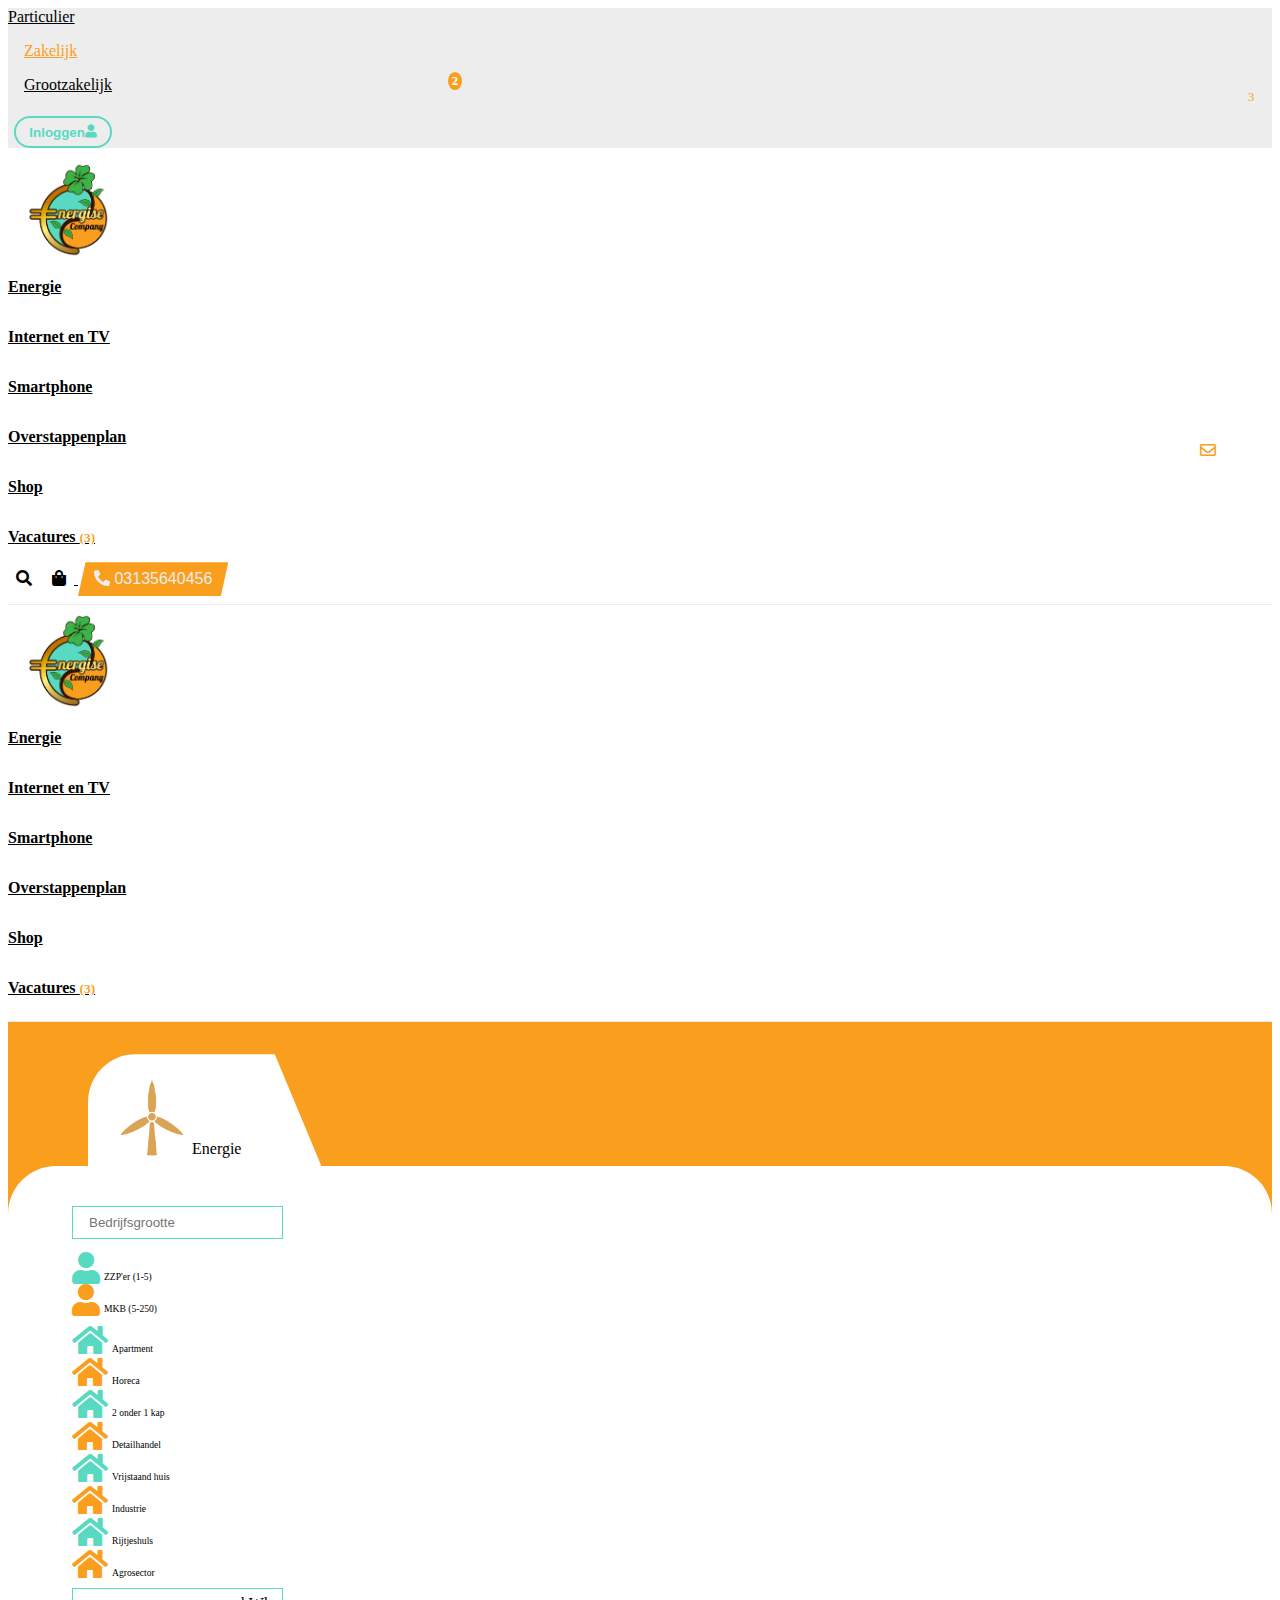
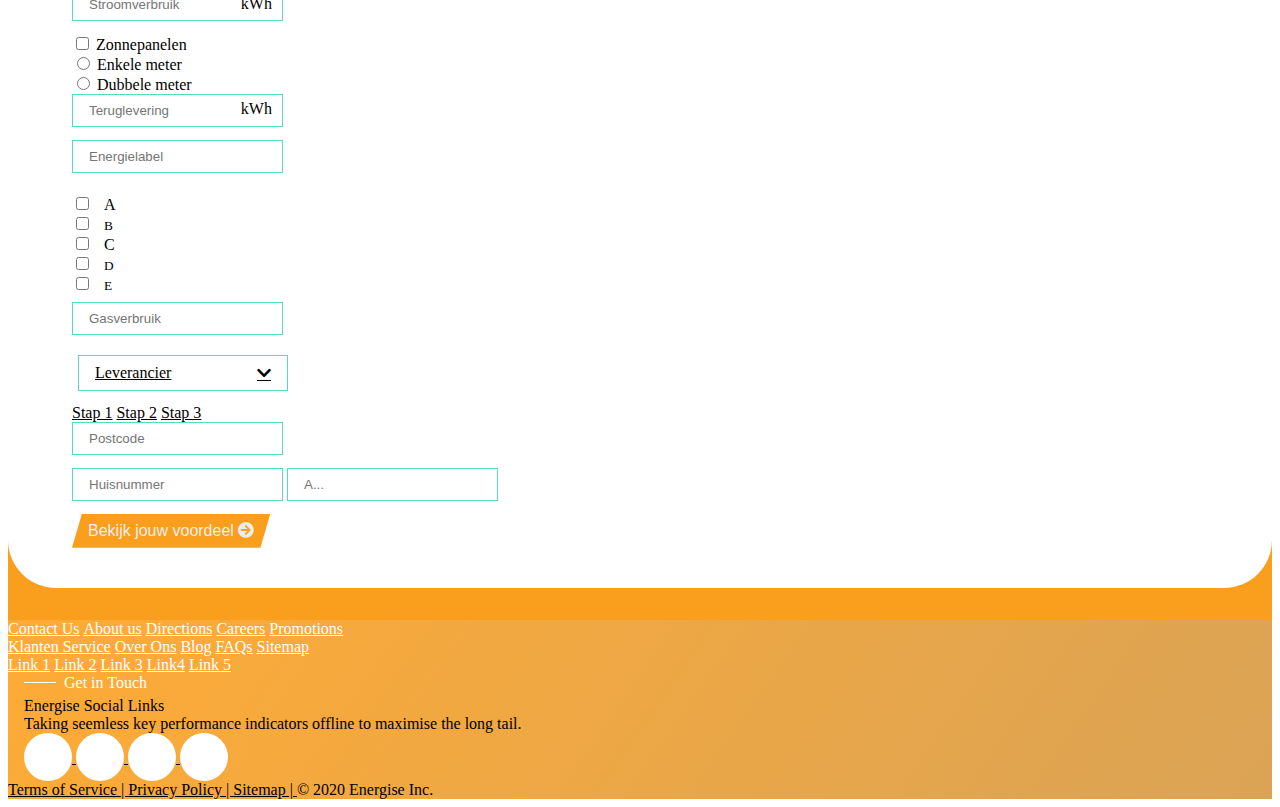
==== pages/energie.html @ c04dde64 "1st commit project 2nd phase" ====
<!doctype html>

<html lang="fr">
<head>
  <meta charset="utf-8">
  <meta name="viewport" content="width=device-width, initial-scale=1">
  
  
  <title>Project Energize</title>
  <meta name="description" content="HTML Template by M.Usman">
  <meta name="author" content="SitePoint">
  
  <link rel="stylesheet" href="https://stackpath.bootstrapcdn.com/bootstrap/4.5.0/css/bootstrap.min.css" integrity="sha384-9aIt2nRpC12Uk9gS9baDl411NQApFmC26EwAOH8WgZl5MYYxFfc+NcPb1dKGj7Sk" crossorigin="anonymous">
  <link href="https://use.fontawesome.com/releases/v5.0.7/css/all.css" rel="stylesheet">
  <link rel="stylesheet" href="../css/styles.css">  
  
</head>

<body>
  <header >
    <div class="container-fluid  above-header">
      <div class="container">
        <div class="row flex-column flex-lg-row justify-content-between">
          <div class="col mt-1">
            <div class="d-flex justify-content-start">
              <ul class="d-flex">
                <li>
                  <a href="#">Particulier</a>
                </li>
                <li >
                  <a href="#" class="color-primary">Zakelijk </a>
                </li>
                <li >
                  <a href="#">Grootzakelijk </a>
                </li>
              </ul>
            </div>
          </div>
          <div class="d-flex justify-content-center align-items-center justify-content-lg-end ">
            
            <button class="above-header--button">
              <div class="above-header--button_Inlogen">Inloggen</div>
              <i class="fa fa-user px-1" aria-hidden="true"></i>
            </button>
          </div>
        </div>
      </div>
    </div>
    
    <div class="container-fluid header d-none d-lg-block">
      <div class="container">
        <div class="row">
          <div class=" ">
            <a href="../index.html" class="logo" ><img src="../images/logo.jpg" alt="logo" ></a>
          </div>
          
          <div class="col">
            <div class="d-flex h-100">
              <ul class="d-flex justify-content-center align-items-center flex-grow-1 ">
                <li class="header-item">
                  <a href="energie.html">Energie </a>
                </li>
                <li class="header-item">
                  <a href="internet_tv.html">Internet en TV</a>
                </li>
                <li class="header-item">
                  <a href="smartphone.html">Smartphone</a>
                </li>
                <li class="header-item">
                  <a href="overstappenplan.html">Overstappenplan </a>
                </li>
                <li class="header-item">
                  <a href="shop.html">Shop</a>
                </li>
                <li class="header-item">
                  <a href="vacatures.html">Vacatures <small class="align-top color-primary font-weight-bold">(3)</small></a>
                </li>
              </ul>
            </div>
          </div>
          
          <div class="header--right justify-content-end align-items-center d-flex">
            <i class="fa fa-search header--right_item" aria-hidden="true"></i>
            <a href="#">
              <i class="fa fa-shopping-bag pr-4 position-relative header--right_item" aria-hidden="true"><span class="header--right_itemcount">2</span>
              </i>
            </a> 
            <button class="header--right_item ener-btn-primary">
              <i class="fa fa-phone fa-flip-horizontal" aria-hidden="true"></i>
              03135640456
            </button>
            
          </div>
          
        </div>
        
      </div>
      
    </div>
    
    <nav class="header d-lg-none">
      <div class="pos-f-t">
        
        <nav class="navbar navbar-light ">
          <a href="#" class="logo align-self-center" ><img src="../images/logo.jpg" alt="logo" ></a>
          <button class="navbar-toggler" type="button" data-toggle="collapse" data-target="#navbarToggleExternalContent" aria-controls="navbarToggleExternalContent" aria-expanded="true" aria-label="Toggle navigation">
            <span class="navbar-toggler-icon"></span>
          </button>
        </nav>
        
        <div class="collapse" id="navbarToggleExternalContent">
          <div class="p-4">
            <div class="col">
              <div class="d-flex  h-100">
                <ul class="d-flex justify-content-center align-items-center flex-column flex-grow-1 ">
                  <li class="header-item">
                    <a href="energie.html">Energie</a>
                  </li>
                  <li class=" header-item">
                    <a href="internet_tv.html">Internet en TV</a>
                  </li>
                  <li class="header-item">
                    <a href="smartphone.html">Smartphone</a>
                  </li>
                  <li class="header-item">
                    <a href="overstappenplan.html">Overstappenplan</a>
                  </li>
                  <li class="header-item">
                    <a href="shop.html">Shop</a>
                  </li>
                  <li class="header-item">
                    <a href="vacatures.html">Vacatures <small class="align-top color-primary font-weight-bold">(3)</small></a>
                  </li>
                </ul>
              </div>
            </div>
          </div>
        </div>
      </div>
      
    </nav>
    
    
  </header>
  
  <section class="sp-banner">
    
    <div class="container">     
      <div class="row ">
        <div class="col">
          <div class="calc">
            <div class="calc--head">
              <img src="../images/Windmill.png" alt="Energie" class="services--card_icon full calc--head_icon d-none d-lg-block">
              <span class="h1 mb-0 font-weight-bold">Energie</span>
            </div>
            <div class="calc--body">
              <div class="d-flex w-100 flex-column">
                <div class="row mx-3 justify-content-between flex-column flex-lg-row">
                  
                  <div class="calc--body--sepration d-flex col-lg-5 p-0 align-items-end">
                    <div class="row m-0 mb-lg-0 p-0 flex-grow-1 flex-lg-row flex-column justify-content-between">
                      <input type="text" placeholder="Bedrijfsgrootte" class="input--default flex-grow-0 ">
                      <div class="d-flex justify-content-between align-items-center">
                        <div class="px-2 d-flex flex-column align-items-center">
                          <i class="fa fa-user calc--body_icon h1 color-secondary" aria-hidden="true"></i>
                          <span class="font-weight-bold calc--body_icontext ">ZZP'er (1-5)</span>
                        </div>
                        <div class="px-2 d-flex flex-column align-items-center">
                          <i class="fa fa-user calc--body_icon h1 color-primary" aria-hidden="true"></i>
                          <span class="font-weight-bold calc--body_icontext ">MKB (5-250)</span>
                        </div>
                      </div>
                      
                    </div>
                    
                  </div>
                  
                  <div class="calc--body--sepration d-flex mt-0 col-lg-6 p-0">
                    <div class="property d-flex justify-content-between w-100">
                      
                      <div class="d-flex flex-column col-3 p-0 justify-content-between text-center">
                        <div class="mb-1 px-2 d-flex flex-column align-items-center">
                          <i class="fa fa-home calc--body_icon h3 color-secondary" aria-hidden="true"></i>
                          <span class="font-weight-bold calc--body_icontext ">Apartment</span>
                        </div>
                        <div class="px-2 d-flex flex-column align-items-center">
                          <i class="fa fa-home calc--body_icon h3 color-primary" aria-hidden="true"></i>
                          <span class="font-weight-bold calc--body_icontext "> Horeca </span>
                        </div>
                        
                      </div>
                      
                      <div class="d-flex flex-column col-3 p-0 justify-content-between text-center ">
                        <div class="mb-1 px-2 d-flex flex-column align-items-center">
                          <i class="fa fa-home calc--body_icon h3 color-secondary" aria-hidden="true"></i>
                          <span class="font-weight-bold calc--body_icontext ">2 onder 1 kap</span>
                        </div>
                        <div class="px-2 d-flex flex-column align-items-center">
                          <i class="fa fa-home calc--body_icon h3 color-primary" aria-hidden="true"></i>
                          <span class="font-weight-bold calc--body_icontext ">Detailhandel</span>
                        </div>
                      </div>
                      
                      <div class="d-flex flex-column col-3 p-0 justify-content-between text-center">
                        <div class="mb-1 px-2 d-flex flex-column align-items-center">
                          <i class="fa fa-home calc--body_icon h3 color-secondary" aria-hidden="true"></i>
                          <span class="font-weight-bold calc--body_icontext ">Vrijstaand huis</span>
                        </div>
                        <div class="px-2 d-flex flex-column align-items-center">
                          <i class="fa fa-home calc--body_icon h3 color-primary" aria-hidden="true"></i>
                          <span class="font-weight-bold calc--body_icontext ">Industrie</span>
                        </div>
                      </div>
                      
                      <div class="d-flex flex-column col-3 p-0 justify-content-between text-center">
                        <div class="mb-1 px-2 d-flex flex-column align-items-center">
                          <i class="fa fa-home calc--body_icon h3 color-secondary" aria-hidden="true"></i>
                          <span class="font-weight-bold calc--body_icontext ">Rijtjeshuls</span>
                        </div>
                        <div class="px-2 d-flex flex-column align-items-center">
                          <i class="fa fa-home calc--body_icon h3 color-primary" aria-hidden="true"></i>
                          <span class="font-weight-bold calc--body_icontext ">Agrosector</span>
                        </div>
                      </div>
                      
                    </div>
                    
                  </div>
                  
                </div>
                
                <div class="row mx-3 justify-content-between">
                  
                  <div class="calc--body--sepration d-flex flex-column col-lg-5 p-0 mb-0 mb-lg-2">
                    
                    <div class="d-flex flex-column flex-lg-row justify-content-between w-100">
                      <div class="d-flex flex-column">
                        <span class="text-muted kwh">
                          <input type="text" placeholder="Stroomverbruik &emsp;  " class="input--default mb-0 w-100">
                        </span>
                        
                        <div class="text-muted ">
                          <input type="checkbox" aria-label="Zonnepanelen" id="Zonnepanelen"> 
                          <label for="Zonnepanelen">Zonnepanelen</label>
                        </div>
                        
                      </div>
                      
                      <div class="d-flex flex-column">
                        
                        
                        <div class="text-muted px-lg-2">
                          <input type="radio" aria-label="Enkele" id="Enkele" name="meter"> 
                          <label for="Enkele">Enkele meter</label>
                        </div>
                        
                        <div class="text-muted px-lg-2">
                          <input type="radio" aria-label="Dubbele" id="Dubbele" name="meter"> 
                          <label for="Dubbele">Dubbele meter</label>
                        </div>
                        
                      </div>
                      
                      
                    </div>
                    
                    <div class="d-flex flex-column">
                      <div class="d-flex align-items-start mt-2">
                        <div class="d-flex flex-grow-1 flex-lg-grow-0">
                          <span class="kwh text-muted w-100">
                            <input type="text" placeholder="Teruglevering &emsp;  " class="input--default mb-0 w-100">
                          </span>
                        </div>
                      </div>
                      
                      <div class="mt-2 d-flex align-items-start">
                        <div class="d-flex flex-lg-grow-0 flex-grow-1">
                          <input type="text" placeholder="Energielabel" class="input--default mb-0 ">                     
                        </div>
                        
                      </div>
                      
                      <div class="calc--body--sepration m-0 d-flex align-items-start flex-column">
                        <div class="d-flex mt-1 col-1 p-0">
                          <input type="checkbox" class="mr-1 small">       
                          <label class="p-bar text-white bg-success small w-100">A              
                          </label></div>
                          
                          <div class="d-flex mt-1 col-2 p-0">
                            <input type="checkbox" class="mr-1 small">       
                            <small class="p-bar text-white  bg-success w-100">B</small>              
                          </div>
                          
                          <div class="d-flex mt-1 col-4 p-0">
                            <input type="checkbox" class="mr-1 small">       
                            <label class="p-bar text-white bg-warning small w-100">C              
                            </label></div>
                            
                            <div class="d-flex mt-1 col-5 p-0">
                              <input type="checkbox" class="mr-1 small">       
                              <small class="p-bar text-white bg-danger w-100">D</small>          
                            </div>
                            <div class="d-flex mt-1 col-6 p-0">
                              <input type="checkbox" class="mr-1 small">       
                              <small class="p-bar text-white bg-danger w-100">E</small>          
                            </div>
                            
                          </div>
                          
                          <div class="mt-2 d-flex align-items-start">
                            <div class="d-flex position-relative flex-grow-1 flex-lg-grow-0">
                              
                              <input type="text" placeholder="Gasverbruik " class="input--default mb-0">
                              <i class="far fa-envelope input-envelope color-primary" aria-hidden="true">
                                <small class="input-envelope--count">3</small> 
                              </i>
                            </div>
                            
                          </div>
                          
                        </div>                   
                      </div>
                      
                      <div class="calc--body--sepration d-flex flex-column col-lg-6 p-0 mt-2">
                        
                        <div class="property d-flex flex-column flex-lg-row">
                          
                          <div class="dropdown d-flex flex-grow-1 mr-lg-2">
                            <a class="btn services--transferplan-right_dropdown flex-grow-1 mx-0  input--default mb-0 text-muted" href="#" role="button" id="dropdownMenuLink" data-toggle="dropdown" aria-haspopup="true" aria-expanded="false">
                              Leverancier
                              <i class="fa fa-chevron-down" aria-hidden="true"></i>
                            </a>
                            <div class="dropdown-menu w-100" aria-labelledby="dropdownMenuLink" style="">
                              <a class="dropdown-item" href="#">Stap 1</a>
                              <a class="dropdown-item" href="#">Stap 2</a>
                              <a class="dropdown-item" href="#">Stap 3</a>
                            </div>
                          </div>
                          
                          <input type="text" placeholder="Postcode" class="input--num input--default col-lg-3 ml-lg-1 mb-0 px-2 mt-2 mt-lg-0">
                          
                        </div>
                        
                        <div class="property mt-lg-4 mt-2 d-flex flex-column flex-lg-row">
                          
                          <input type="text" placeholder="Huisnummer" class="input--default mb-0 flex-grow-1 mr-lg-2">
                          <input type="text" placeholder="A..." class="input--num input--default col-lg-3 ml-lg-1 mb-0 px-2 mt-2 mt-lg-0">
                          
                        </div>
                        
                        <div class="h-100 d-flex justify-content-lg-end justify-content-center align-items-end">
                          <button class="ener-btn-primary px-4">Bekijk jouw voordeel 
                            <i class="fa fa-arrow-circle-right go-right" aria-hidden="true"></i>
                          </button>
                          
                        </div>
                        
                        
                        
                        
                        
                      </div>
                      
                    </div>
                    
                    
                  </div>
                  
                </div>
                
              </div>
              
            </div>
            
          </div>
          
  </section>
        
        
  <footer class="footer">
    
    <div class=" container">
      <div class="row flex-lg-row mt-5 flex-column-reverse ">
        
        <div class="d-flex col-12 col-lg-8  d-flex justify-content-between mt-2">
          <div class="footer--links d-flex flex-column w-100">
            <a href="#" ><span>Contact Us</span></a>
            <a href="#" ><span>About us</span></a>
            <a href="#" ><span>Directions</span></a>
            <a href="#" ><span>Careers</span></a>
            <a href="#"><span>Promotions</span></a>
          </div>
          
          <div class="footer--links d-flex flex-column w-100">
            <a href="#" ><span>Klanten Service</span></a>
            <a href="#" ><span>Over Ons</span></a>
            <a href="#" ><span>Blog</span></a>
            <a href="#" ><span>FAQs</span></a>
            <a href="#"><span>Sitemap</span></a>
          </div>
          
          <div class="footer--links d-flex flex-column w-100">
            <a href="#" ><span>Link 1</span></a>
            <a href="#" ><span>Link 2</span></a>
            <a href="#" ><span>Link 3</span></a>
            <a href="#" ><span>Link4</span></a>
            <a href="#"><span>Link 5</span></a>
          </div>
          
          
          
        </div>
        
        <div class="d-flex col-12 col-lg-4 justify-content-end flex-column">
          <div class="footer--gettouch d-flex flex-column ">
            <p class="surprise--subheading text-uppercase">Get in Touch</p>
            <p class="text-dark h4">Energise Social Links</p>
            <p class="text-white">Taking seemless key performance indicators offline to maximise the long tail.</p>
            
            <div class="d-flex justify-content-between footer--socialicons mt-3">
              <a href="#">            <i class="fa fa-facebook" aria-hidden="true"></i>           </a>
              <a href="#">            <i class="fa fa-twitter" aria-hidden="true"></i>            </a>
              <a href="#">            <i class="fa fa-pinterest-p" aria-hidden="true"></i>        </a>
              <a href="#">            <i class="fa fa-linkedin" aria-hidden="true"></i>           </a>
              
            </div>
            
          </div>
          
        </div>
      </div>
      
      <div class="text-center text-lg-left text-white font-weight-light my-3">
        <a href="#">           Terms of Service |             </a>
        <a href="#">           Privacy Policy |              </a>
        <a href="#">           Sitemap |             </a>
        © 2020 Energise Inc.
      </div>
    </div>
    
  </footer>
        
        
        
        
        <!-- <script src="js/jquery-3.5.1.min.js"></script>
          <script src="js/bootstrap.bundle.min.js"></script>
          <script src="js/bootstrap.min.js"></script> -->
          <script src="https://code.jquery.com/jquery-3.5.1.slim.min.js" integrity="sha384-DfXdz2htPH0lsSSs5nCTpuj/zy4C+OGpamoFVy38MVBnE+IbbVYUew+OrCXaRkfj" crossorigin="anonymous"></script>
          <script src="https://cdn.jsdelivr.net/npm/popper.js@1.16.0/dist/umd/popper.min.js" integrity="sha384-Q6E9RHvbIyZFJoft+2mJbHaEWldlvI9IOYy5n3zV9zzTtmI3UksdQRVvoxMfooAo" crossorigin="anonymous"></script>
          <script src="https://stackpath.bootstrapcdn.com/bootstrap/4.5.0/js/bootstrap.min.js" integrity="sha384-OgVRvuATP1z7JjHLkuOU7Xw704+h835Lr+6QL9UvYjZE3Ipu6Tp75j7Bh/kR0JKI" crossorigin="anonymous"></script>
          
          
        </body>
        </html>
---- css/styles.css ----
/* reset */
 body{
    font-size: 14px;
    box-sizing: border-box;
}
@media (min-width: 768px){
    body{
        font-size: 16px;
        transition: all .3s;
    } 
}
@media (min-width: 992px){
    body{
        font-size: 16px;
    } 
}

body ul{
    margin:0;
    padding:0;
}
body a{color:unset;}
body p{margin:0;}

body button{
    background: unset;
    border: unset;
}
body button:focus{outline: unset;}
body a:hover{
    color:unset;
    text-decoration: none;
}
body label{margin: 0;}
.go-right{
    transition: .3s;
}
.go-right:hover{
    transform: translate(.5rem, 0);
}
.btn.focus, .btn:focus{
    box-shadow: unset;
}
/* reset */

/* global css */

.color-primary{
    color: #fa9f1d;
}
.color-secondary{
    color: #58dac2;
}
.ener-bg-primary{
    background: #fa9f1d;    
}
.ener-btn-primary{
    color: #ededed;
    background: #fa9f1d;
    font-size: 1rem;
    padding: .5rem 1rem;
    clip-path: polygon(5% 0, 100% 0%, 95% 100%, 0% 100%);
    transition: .3s;
}
.ener-btn-primary:hover{
    color: #fa9f1d;
    background: unset;
    transform: scale(1.05);
}
.ener-btn-primary:hover .go-right{
    transform: translate(.5rem, 0);
}

.ener-btn-secondary{
    background: #000;
    color: #ededed;
    padding: 3px 2rem;
    transition: .3s;
    font-weight: 600;
    font-size: 1.5rem;
}
.ener-btn-secondary:hover{
    color: #fa9f1d;
    box-shadow: 0px 1px 1px 0px #202020bf;
    
}

@media (min-width: 992px){
    .w-lg-100{
        width: 100%;
    }
    
}


/* global css  ends*/
.above-header{
    background: #ededed;
    position: relative;
}
.above-header ul{
    list-style-type: none;
}
.above-header ul li{
    padding: 0 1rem 1rem 1rem;
}
.above-header ul li:first-child{
    padding: 0 1rem 1rem 0;
}
.above-header ul li:hover{
    color: #fa9f1d;
}
.above-header--button{
    display: flex;
    align-items: center;
    color:#58dac2;
    border: 2px solid #58dac2;
    position:relative;
    margin:6px;
    padding:0.5em 1em;
    transition:all 0.3s ease-in-out;
    text-align:center;
    font-weight:bold;
    border-radius: 3em;
}
.above-header--button:before, .above-header--button:after {
    visibility: hidden;
    content:'';
    display:block;
    position:absolute;
    border-color:transparent;
    box-sizing:border-box;
    border-style:solid;
    width:1em;
    height:1em;
    transition:all 0.3s ease-in-out;
    border-radius: 3em;
    
}
.above-header--button:before {
    top:-.5rem;
    left:-.5rem;
    border-width:2px 0 0 2px;
    z-index:5;
}

.above-header--button:after {
    bottom:-.5rem;
    right:-.5rem;
    border-width:0 2px 2px 0;
}

.above-header--button:hover:before, .above-header--button:hover:after {
    visibility: visible;
    width:calc(100% + 1rem);
    height:calc(100% + 1rem);
    border-color:#58dac2;
}
.above-header--button:hover {
    color:#fff;
    background-color:#58dac2;
    border-color:#58dac2;
}

.above-header--button i{
    color: #58dac2;  
}
.above-header--button:hover i{
    color: #fff;  
}

/* header */
.header {
    border-bottom: 1px solid #ededed;
    padding: .5rem 0;
}
.logo{
    padding: 0 1rem 0 1rem;
}
.logo img{
    height: 6rem;
    width: auto;
    min-width: 2rem;
}
.header-item{
    list-style-type: none;
    padding: 1rem 0 1rem 0;
    flex-grow: 1;
    font-weight: 600;
    transition: .3s;
}
.header-item:hover, .header--right_item:hover{
    color: #fa9f1d;
}
.header-item_count{
    font-size: 0.8em;
    transition: .5s;
    transition-delay: .5s;
}
/* .header-item:hover .header-item_count{
    color: #58dac2;
} */

.header--right_itemcount{
    background: #fa9f1d;
    padding: .2em 0.3em;
    font-size: 0.8em;
    border-radius: 50%;
    color: #fff;
    position: absolute;
    bottom: 90%;
    left: 35%;
    transition: .5s;
    transition-delay: .5s;
}
.header--right_item:hover .header--right_itemcount{
    background: #58dac2;
}

.header--right_item:not(button){
    padding: 0 .5rem;
    cursor: pointer;
    transition: .3s;
}
/* header */

/* banner */

.banner{
    height: auto;
    /* background: #fa9f1d url("../images/banner_bg.jpg") no-repeat center center; */
    background-size: cover;
    background-attachment: fixed;
}

@media (min-width: 992px){
    .banner{
        height: 30rem;
    }
}
.banner_bg{
    object-fit: cover;
    height: auto;
}
@media (min-width: 992px){
    .banner_bg{
        height: 100%;
    }
}
.banner--left--cta{
    display:flex;
    flex-flow: column wrap;
    justify-content: center;
    align-items: center;
    height: fit-content;
    width: auto;
    min-height: 10rem;
    min-width: 95vw;
    border: 1rem solid #fa9f1d;
    background: #fa9f1d;
    box-shadow: 10px 10px 12px -6px #202020bf;
    box-sizing: content-box;
}
@media (min-width: 768px){
    .banner--left--cta{
        margin-top: 2rem;
        min-width: 70vw;
        border-radius: 1rem;        
    }
}

@media (min-width: 992px){
    .banner--left--cta{
        min-width: 18rem;
        border-radius: 1rem;
        margin-top: 0;
    }
}

.banner--left--cta_question, .banner--left--cta_text{
    font-size: 1.7rem;
    font-weight: 600;
    line-height: 1.2;
    
}
.banner--left--cta_question{
    color: #ededed;
}
@media (min-width: 992px){
    .banner--left--cta_question, .banner--left--cta_text{
        font-size: 2rem;
    }
}
.banner--left--cta_text{
    color: #202020bf
}
.banner--right{
    flex: 1 1 0;
    margin: 2rem 0 3rem 0;
    background: #ffffff85;
    text-align: center;
}

@media (min-width: 992px){
    .banner--right{
        margin-top: 0;
        margin-bottom: unset;
    }
}

.banner--right_heading{
    font-size: 2.5rem;
    font-weight: 700;
    color: #1f1f1f;
}

.deals{
    display:flex;
    justify-content: center;
    align-items: center;
    flex-flow: column wrap;
    flex-grow: 1;
    height: auto;
    width: 100%;
    min-height: fit-content;
    min-width: 18rem;
    background: #fff;
    box-shadow: 10px 10px 12px -6px #202020bf;
}
.deals-row{
    display: flex;
    width: 100%;
    padding: 0.3rem 1rem;
}
.deals-row:not(:last-child){
    border-bottom:1px solid #5351512c;
}
.deals-col{
    display: flex;
    align-items: center;
}
@media (min-width: 1200px){
    .deals-col_img{
        width:25%;
        margin-right: 2vw;
    }
}
.deals--icon{
    width: 100%;
    max-width: 10rem;
    height: auto;
    padding: .5rem;
}

.deals--price-badge{
    display: flex;
    flex-flow: column wrap;
    border: 1px solid #fa9f1d;
    padding: .5rem;
    border-radius: 10px;
}
@media (min-width: 1600px){
    .deals--price-badge{
        flex-flow: row wrap;
    }
}
.deals--price-badge_head{
    font-size: 0.8rem;
}
@media (min-width: 1600px){
    .deals--price-badge_head{
        margin-right: .5rem;
    }
}
.deals_btn{
    clip-path: unset;
    border: 1px solid transparent;
    
}
.deals_btn:hover{
    color: #fa9f1d;
}
/* banner */

/* services section */

.services{
    padding-top: 3rem;
    position: relative;
    background: #ffffffc4;
    overflow: hidden;
}
.services .fa-bolt, .surprise .fa-bolt{
    position: absolute;
    font-size: 500px;
    z-index: -5;
    left: 50%;
    transform: translate(-50%, 0);
    color: #fce1bc;
    transition: 3s;
    opacity: .5;
}
.services:hover .fa-bolt, .surprise:hover .fa-bolt{
    color: #fa9f1d;
    filter: hue-rotate(360deg);
}

.services--h1{
    font-size: 2rem;
    font-weight: 700;
    line-height: 1;
    margin-bottom: 2rem;
}

@media (min-width: 992px){
    .services--h1{
        font-size: 4rem;
        margin-bottom: 0;
    }
}

.services--card{
    display: flex;
    align-items: center;
    flex-flow: column wrap;
    width: auto;
    height: auto;
    background: #fff;
    border: 1px solid #5195d1;
    border-radius: 0.8rem;
    padding: 2rem;
    margin: 2rem 0;
    box-shadow: 0 0 .5rem 0 #5195d1;
    transition: all .3s;
}
@media (min-width: 1200px){
    .services--card{
        width: 25%;
    }
}

.services--card:hover{
    transform: translateY(3px);
    box-shadow: 0 0 1rem 0 #5195d1;
}
.services--card_text{
    font-size: 1.5rem;
    font-weight: 600;
    text-align: center;
}
.services--card_icon{
    filter: grayscale(0.4);
    height: 8rem;
    transition: all 1s;
}
.services--card:hover .services--card_icon, .services--card_icon:hover {
    filter: grayscale(0);
    
}

.services--transferplan{
    background: #fa9f1d url("../images/glenn-carstens-peters-RLw-UC03Gwc-unsplash.jpg") no-repeat center center;
    background-size: cover;
    overflow: hidden;
    position: relative;
    padding: 5rem 0;
}
.services--transferplan_bg{
    position: absolute;
    height: 100%;
    width:65%;
    background: linear-gradient(125deg, #fa9f1d 0%, #daa355 100%);
    clip-path: polygon(0 0, 100% 0, 85% 100%, 0% 100%);
    opacity: 0.9;
    transition: all .3s;
    left: 0;
    top:0;
}
.services--transferplan_bg:hover{
    filter: hue-rotate(5deg);
}
.services--transferplan--wraper{
    display: flex;
    height: 100%;
    align-items: center;
}
.services--transferplan-left{
    margin: 3rem 0;
}
@media (min-width: 1200px){
    .services--transferplan-left{
        margin: 3rem 3vw 3rem 0;
    }
}
.services--transferplan--quote_mark{
    font-size: 1.5rem;
    color: white;
    background: #000;
    padding: .5em;
    clip-path: polygon(10% 0, 100% 0%, 90% 100%, 0% 100%);
}

.services--transferplan--quote{
    /* background: #fa9f1d; */
    font-size: 1.3rem;
    padding: 1rem 2rem;
    color: #fff;
    width: auto;    
}
@media (min-width: 992px){
    .services--transferplan--quote{
        width: 80%;
    }
}

.services--transferplan--quote_name{
    color:#000;
    font-size:.8rem;
    font-weight: 700;
    margin: 1rem 0 0 0;
    position: relative;
    
}
.services--transferplan--quote_name::before, .services--transferplan--quote_name::after{
    content:"";
    height: 1px;
    width: 1.5rem;
    background: #000;
    position: absolute;
    transition: all .3s;
    top: 50%;
    transform: translateY(50%);
    
}
.services--transferplan--quote_name::before{
    right: 105%;
}
.services--transferplan--quote_name::after{
    left: 105%;
}
.services--transferplan-left:hover .services--transferplan--quote_name::before, .services--transferplan-left:hover .services--transferplan--quote_name::after{
    width: 2rem;
}

.services--transferplan-right{
    display: flex;
    border: 2px solid #000;
    border-radius: 1.5em;
    min-height: 16rem;
    width: 100%;
    background: #fff;
    box-shadow: 0px 5px 1rem 0px #000000bf;
    margin-top: 1rem;
    padding: 0;
    z-index: 1;
    opacity: 0.9;
}

@media (min-width: 992px){
    .services--transferplan-right{
        margin-top: 6rem;
    }
}

.services--transferplan-right_heading{
    padding: .5rem 1rem;
    border-bottom: 2px solid #000;
    font-weight: 700;
}

.services--transferplan-right--left .services--transferplan-right_heading, 
.services--transferplan-right--left .services--transferplan-right--row{
    border-right: unset;
}

@media (min-width: 992px){
    .services--transferplan-right--left .services--transferplan-right_heading, 
    .services--transferplan-right--left .services--transferplan-right--row{
        border-right: 2px solid #000;
    }
}


.services--transferplan-right--row{
    justify-content: center;
    padding: 1rem;
    
}

.services--transferplan-right--left, .services--transferplan-right--right{
    display: flex;
    flex-flow: column wrap;
    flex:1 1 0;
    
}

.services--transferplan-right .fa-check{
    color: #3ab54a;
}

.services--transferplan-right_dropdown{
    display: flex;
    justify-content: space-between;
    align-items: center;
    border:1px solid #58dac2;
    margin:0 6px;
    padding: 0 1rem;
    border-radius: 0;
    width: 70vw;
}
@media (min-width: 992px){
    .services--transferplan-right_dropdown{
        width: 11rem;
    }
}
.services--transferplan-right_dropdown:hover{
    box-shadow: 0px 0px 2px 0px #58dac2;
}
/* services section */

/* surprise section  */

.surprise{
    width: 100%;
    background: rgba(0, 0, 0, 0.75);
    padding: 3rem 2rem;
}

.surprise--subheading{
    color: #fff;
    position: relative;
    margin-bottom: 5px;
    
}

.surprise--subheading::before{
    content: "";
    height: 1px;
    width: 2rem;
    display: inline-block;
    background: #fa9f1d;
    margin: 0 .5rem 5px 0;
}

.surprise--stats{
    display: flex;
    justify-content: space-between;
    flex-wrap:wrap;
}

.surprise--stats--details{
    display: flex;
    align-items: center;
    justify-content: center;
    text-align: center;
    padding: 1rem;
    margin-top: 4rem;
    flex:1 1 0;
}
.surprise--stats--details_value{
    font-size: 1.75rem;
    margin: 1rem 0 .5rem 0;
    font-weight: 500;
    
}
.surprise--stats--details .services--card_icon{
    transform: scale(.5);
}
.star-icon{
    width: 50%;
    margin: 1rem 0;
}


/* surprise section  */

/* energise-regelt Section */

.regelt--energise{
    background: #fff url("../images/girl_thumup.png") no-repeat bottom center;
    position: relative;
    height: 30rem;
    background-size: contain;
    flex: 1 1 50%;
}
.regelt--transferplan{
    width: fit-content;
    border-radius: 0;
    position: absolute;
    left: 50%;
    top: 50%;
    transform: translate(-50%, -50%);
}

.regelt--committed--text{
    width: 100%;
}
@media (min-width: 992px){
    .regelt--committed--text{
        width:75%;
    }
}

.regelt--committed--text_heading{
    line-height: 1;
    font-weight: 300;
    font-size: 1.8rem;
}
@media (min-width: 992px){
    .regelt--committed--text_heading{
        font-size: 2.5rem;
    }
}

.regelt--committed--stats{
    
}


/* energise-regelt Section ends */

/* rating section */
.rating{
    padding: 1rem 0;
    
}
.rating--container{
    display: flex;
    flex-flow: column wrap;
    align-items: center;
}

/* //bubble  */

.rating--bubble {
    background: #fa9f1d;
    color: #fff;
    border-radius: 1rem;
    font-size: 1.2rem;
    margin-bottom: 2rem;
    line-height: 1.3;
    max-width: 20rem;
    padding: 15px;
    position: relative;
}

@media (min-width: 992px){
    .rating--bubble{
        max-width: 30rem;
    }
}
.rating--bubble p {
    margin: 0 0 10px;
}
.rating--bubble p :last-of-type {
    margin-bottom: 0;
}
.rating--bubble::after {
    border-left: 20px solid transparent;
    border-top: 20px solid #fa9f1d;
    bottom: -20px;
    content: "";
    position: absolute;
    left: 20%;
}
/* //bubble ends */

.rating--stats{
    display: flex;
    width: 80%;
    margin-top: 1rem;
}
.rating--stats_stars{
    color: #58dac2;
}
.rating--stats_spec{
    flex:1 1 50%;
}

/* rating section ends  */

/* exclusives section starts */
.exclusives{
    margin-top: 2rem;
}
.exclusives--deals{
    display: flex;
    
}
@media (min-width: 992px){
    .exclusives--deals{
        margin-top: 3rem;
    }
}
.exclusives--deals--card{
    position: relative;
    text-align: center;
    border:0;
    border-radius: 3em 3em 0 0;
    
}
.exclusives--deals--card:hover{
    transform: unset;
    
}


/* exclusives section ends */


/* footer startshere */

.footer{
    background: linear-gradient(125deg, #ffab35 0%, #daa355 100%);
    overflow: hidden;
}

.footer--links{
    align-items: center;
    flex:1 1 0;
    
}
@media (min-width: 992px){
    .footer--links{
        align-items: initial;
    }
}
.footer--links a{
    color: #fff;
    font-weight: 300;
    width: fit-content;
    
}
@media (min-width: 992px){
    .footer--links a{
        width: initial;
        
    }
}
.super{
    vertical-align: super;
}
.footer--links a:not(:first-child){
    margin-top: 5px;
}

.footer--gettouch{
    padding: 0; 
    margin-bottom: 3rem;
    
}
@media (min-width: 992px){
    .footer--gettouch{
        padding: 0 1em 0 1em;
        margin-bottom: 0;
    }
}
.footer--gettouch .surprise--subheading::before{
    background: #fff;
}
.footer--socialicons i{
    background: #fff;
    padding: 1rem;
    border-radius: 50%;
}
/* footer ends here  */

/* other landing pages */

.sp-banner{
    background: #fa9f1d url("../images/banner_bg.jpg") no-repeat center center;
    background-size: cover;
    background-attachment: fixed;
    padding: 2rem 0;
}
.gutter{
    height: 3rem;
}
.calc{
    border-radius: 5%;
    
}
.calc--head{
    background: #fff;
    display: flex;
    align-items: flex-end;
    padding: 1rem 2rem;
    margin-left: 50%;
    transform: translateX(-50%);
    border-top-left-radius: 3rem;
    border-top-right-radius: 3rem;
    width: fit-content;
    text-align: center;
}
@media (min-width: 992px){
    .calc--head{
        clip-path: polygon(0 0, 80% 0%, 100% 100%, 0% 100%);
        padding: 1.5rem 5rem 0.5rem 1.5rem;
        margin-left: 5rem;
        transform: unset;
    } 
}
.calc--head_icon{
    height: 3rem;
    z-index: -1;

}
.services--card_icon.full{
    height: 5rem;
}
@media (min-width: 992px){
    .calc--head_icon{
        height: 5rem;
    } 
}
.calc--body{
    display: flex;
    background: #fff;
    border-radius: 3rem;
    padding: 2rem 1rem;

}
@media (min-width: 992px){
    .calc--body{
        padding: 2rem 4rem;
    } 
}
.input--default, .input--num{
    border: 1px solid #58dac2;
    padding: .5rem 1rem;
    margin-bottom: 0.8rem;
}
.input--default{
    flex:1 1 50%;
}
.input--default:focus, .input--num:focus{
    outline: 1px solid #58dac2;
}
.kwh::after{content: "kWh"}
.pm::after{content: "p/m"}

.kwh, .pm{
    position: relative;
}
.kwh::after, .pm::after {
    position: absolute;
    top:50%;
    transform: translateY(-50%);
    left:80%;
}
.calc--body_icon{
    margin:0;
    font-size: 1.8rem;
}
@media (min-width: 992px){
    .calc--body_icon{
        font-size: 2rem;
    } 
}
.calc--body_icontext{
    font-size: .7em;
}
@media (min-width: 992px){
    .calc--body_icontext{
        font-size: .6em;
    }
}

.calc--body--sepration{
    flex-basis:100%;
    margin: 1rem 0;
}
@media (min-width: 992px){
    .calc--body--sepration{
        margin: .5rem 0;
        flex-basis:50%;

    }
}
.p-bar{
    position: relative;
    padding: 0 1rem 0 .5rem;
}
.p-bar:after{
    content: "";
    width: 0.8rem;
    height: 0.8rem;
    background: inherit;
    transform: rotate(45deg) translateX(-51%);
    display: block;
    position: absolute;
    top: 41%;
    right: -0.7rem;
}

.input-envelope{
    /* position: relative; */
}
.input-envelope::before{
    position: absolute ;
    top: 50%;
    transform: translateY(-50%);
    right:5%;
}
.input-envelope--count{
    position: absolute;
    right:2%;
    top: 10%;
}
.property{
    /* flex-basis: 45%; */
}
/* energie html  */
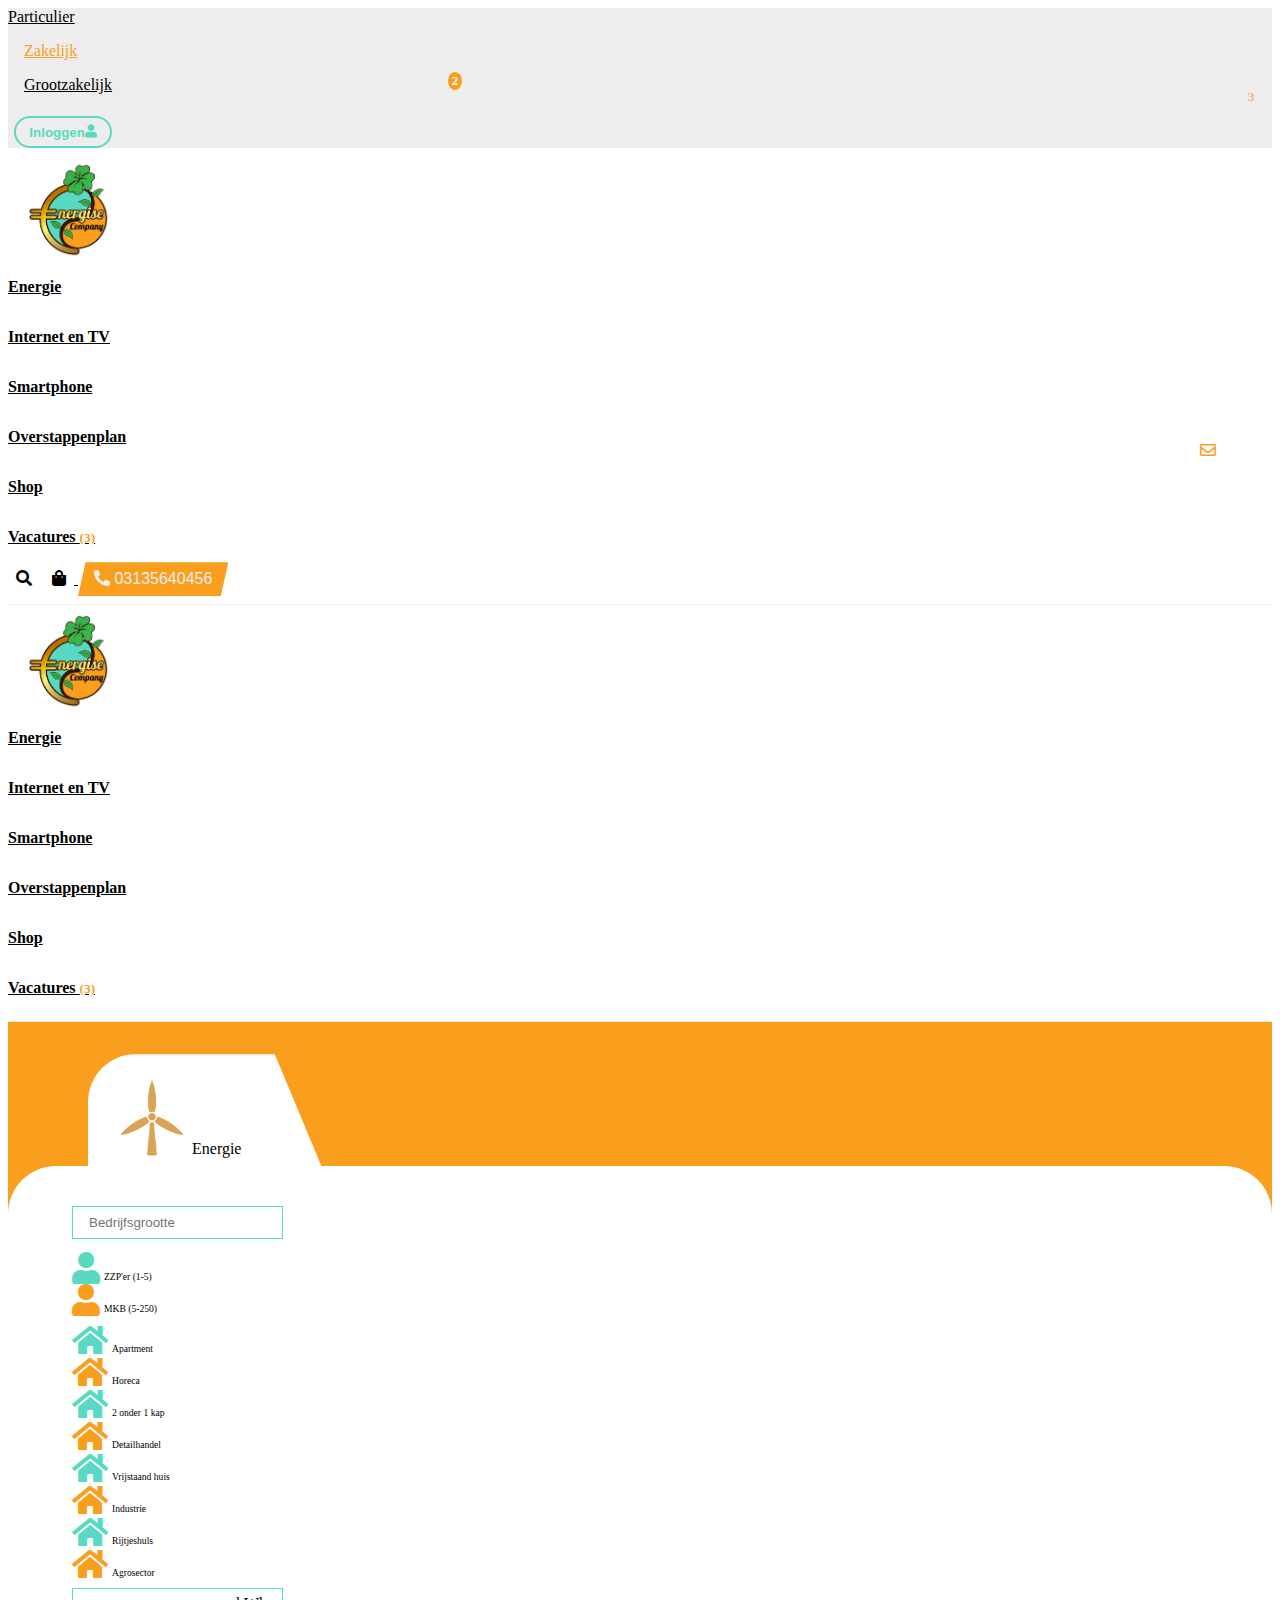
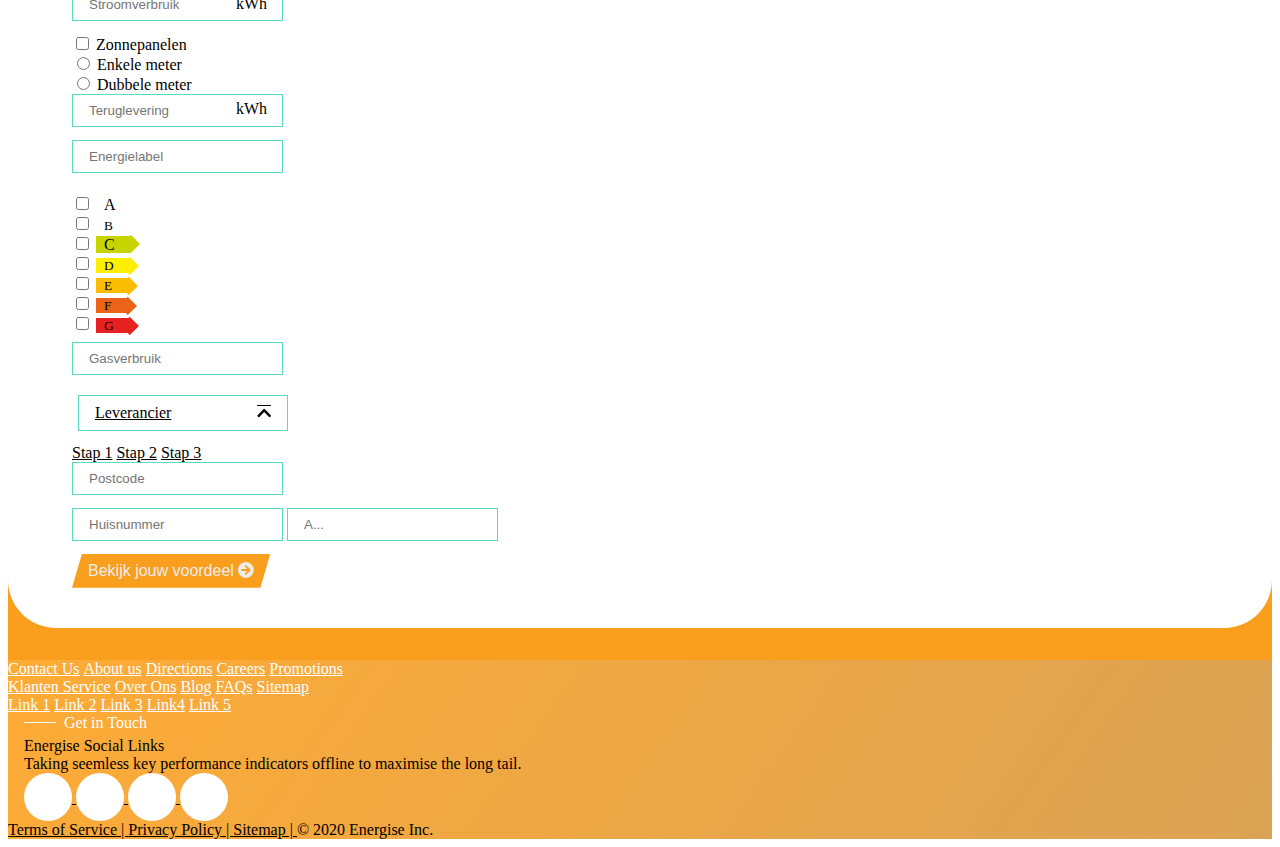
==== commit 3e74ad56: "adding A to G bars" ====
--- a/pages/energie.html
+++ b/pages/energie.html
@@ -31,7 +31,7 @@
                   <a href="#" class="color-primary">Zakelijk </a>
                 </li>
                 <li >
-                  <a href="#">Grootzakelijk </a>
+                  <a href="grootzakelijk.html" >Grootzakelijk </a>
                 </li>
               </ul>
             </div>
@@ -281,31 +281,43 @@
                       </div>
                       
                       <div class="calc--body--sepration m-0 d-flex align-items-start flex-column">
-                        <div class="d-flex mt-1 col-1 p-0">
+                          <div class="d-flex mt-1 col-1 p-0">
+                            <input type="checkbox" class="mr-1 small">       
+                            <label class="p-bar text-white bg-success small w-100">A</label>
+                        </div>
+                          
+                        <div class="d-flex mt-1 col-2 p-0">
                           <input type="checkbox" class="mr-1 small">       
-                          <label class="p-bar text-white bg-success small w-100">A              
-                          </label></div>
-                          
-                          <div class="d-flex mt-1 col-2 p-0">
+                          <small class="p-bar text-white bg-success w-100">B</small>              
+                        </div>
+                        
+                        <div class="d-flex mt-1 col-3 p-0">
+                          <input type="checkbox" class="mr-1 small">       
+                          <label class="p-bar text-white small w-100" style="background: #c7d400;">C              
+                          </label>
+                        </div>
+                          
+                        <div class="d-flex mt-1 col-4 p-0">
+                          <input type="checkbox" class="mr-1 small">       
+                          <small class="p-bar text-white  w-100" style="background: #ffee00;">D</small>          
+                        </div>
+  
+                        <div class="d-flex mt-1 col-5 p-0">
+                          <input type="checkbox" class="mr-1 small">       
+                          <small class="p-bar text-white  w-100" style="background: #fcbd00;">E</small>          
+                        </div>
+  
+                        <div class="d-flex mt-1 col-6 p-0">
+                          <input type="checkbox" class="mr-1 small">       
+                          <small class="p-bar text-white w-100" style="background: #ea6318;">F</small>          
+                        </div>
+  
+                        <div class="d-flex mt-1 col-7 p-0">
                             <input type="checkbox" class="mr-1 small">       
-                            <small class="p-bar text-white  bg-success w-100">B</small>              
-                          </div>
-                          
-                          <div class="d-flex mt-1 col-4 p-0">
-                            <input type="checkbox" class="mr-1 small">       
-                            <label class="p-bar text-white bg-warning small w-100">C              
-                            </label></div>
-                            
-                            <div class="d-flex mt-1 col-5 p-0">
-                              <input type="checkbox" class="mr-1 small">       
-                              <small class="p-bar text-white bg-danger w-100">D</small>          
-                            </div>
-                            <div class="d-flex mt-1 col-6 p-0">
-                              <input type="checkbox" class="mr-1 small">       
-                              <small class="p-bar text-white bg-danger w-100">E</small>          
-                            </div>
-                            
-                          </div>
+                            <small class="p-bar text-white w-100" style="background: #e7211f;">G</small>          
+                        </div>
+                              
+                      </div>
                           
                           <div class="mt-2 d-flex align-items-start">
                             <div class="d-flex position-relative flex-grow-1 flex-lg-grow-0">
--- a/css/styles.css
+++ b/css/styles.css
@@ -1,7 +1,8 @@
  /* reset */
- body{
+body{
     font-size: 14px;
     box-sizing: border-box;
+    -webkit-font-smoothing: subpixel-antialiased;
 }
 @media (min-width: 768px){
     body{
@@ -31,43 +32,42 @@
     color:unset;
     text-decoration: none;
 }
+
 body label{margin: 0;}
-.go-right{
-    transition: .3s;
-}
-.go-right:hover{
-    transform: translate(.5rem, 0);
-}
-.btn.focus, .btn:focus{
-    box-shadow: unset;
-}
+.go-right{transition: .3s;}
+.go-right:hover{transform: translate(.5rem, 0);}
+.btn.focus, .btn:focus{box-shadow: unset;}
 /* reset */
 
 /* global css */
+:root {
+    --color-primary: #fa9f1d;
+    --color-secondary: #58dac2;
+}
 
 .color-primary{
-    color: #fa9f1d;
+    color: var(--color-primary);
 }
 .color-secondary{
-    color: #58dac2;
+    color: var(--color-secondary);
 }
 .ener-bg-primary{
-    background: #fa9f1d;    
+    background: var(--color-primary);
 }
 .ener-btn-primary{
     color: #ededed;
-    background: #fa9f1d;
+    background: var(--color-primary);
     font-size: 1rem;
     padding: .5rem 1rem;
     clip-path: polygon(5% 0, 100% 0%, 95% 100%, 0% 100%);
     transition: .3s;
 }
 .ener-btn-primary:hover{
-    color: #fa9f1d;
-    background: unset;
-    transform: scale(1.05);
-}
-.ener-btn-primary:hover .go-right{
+    color: #fff !important;
+    transform: translateZ(0) scale(1.01);
+    box-shadow: 0px 10px 3px -6px #dc8100;
+}
+.ener-btn-primary:hover .go-right, .ener-btn-secondary:hover .go-right{
     transform: translate(.5rem, 0);
 }
 
@@ -80,16 +80,16 @@
     font-size: 1.5rem;
 }
 .ener-btn-secondary:hover{
-    color: #fa9f1d;
-    box-shadow: 0px 1px 1px 0px #202020bf;
-    
+    color: #fff !important;
+    transform: translateZ(0) scale(1.01);
+    box-shadow: 0px 1px 1px 0px #978c8cbf;
+    backface-visibility: hidden;
 }
 
 @media (min-width: 992px){
     .w-lg-100{
         width: 100%;
-    }
-    
+    } 
 }
 
 
@@ -108,13 +108,13 @@
     padding: 0 1rem 1rem 0;
 }
 .above-header ul li:hover{
-    color: #fa9f1d;
+    color: var(--color-primary);
 }
 .above-header--button{
     display: flex;
     align-items: center;
-    color:#58dac2;
-    border: 2px solid #58dac2;
+    color:var(--color-secondary);
+    border: 2px solid var(--color-secondary);
     position:relative;
     margin:6px;
     padding:0.5em 1em;
@@ -154,16 +154,16 @@
     visibility: visible;
     width:calc(100% + 1rem);
     height:calc(100% + 1rem);
-    border-color:#58dac2;
+    border-color:var(--color-secondary);
 }
 .above-header--button:hover {
     color:#fff;
-    background-color:#58dac2;
-    border-color:#58dac2;
+    background-color:var(--color-secondary);
+    border-color:var(--color-secondary);
 }
 
 .above-header--button i{
-    color: #58dac2;  
+    color: var(--color-secondary);  
 }
 .above-header--button:hover i{
     color: #fff;  
@@ -190,7 +190,7 @@
     transition: .3s;
 }
 .header-item:hover, .header--right_item:hover{
-    color: #fa9f1d;
+    color: var(--color-primary);
 }
 .header-item_count{
     font-size: 0.8em;
@@ -198,11 +198,11 @@
     transition-delay: .5s;
 }
 /* .header-item:hover .header-item_count{
-    color: #58dac2;
+    color: var(--color-secondary);
 } */
 
 .header--right_itemcount{
-    background: #fa9f1d;
+    background: var(--color-primary);
     padding: .2em 0.3em;
     font-size: 0.8em;
     border-radius: 50%;
@@ -214,7 +214,7 @@
     transition-delay: .5s;
 }
 .header--right_item:hover .header--right_itemcount{
-    background: #58dac2;
+    background: var(--color-secondary);
 }
 
 .header--right_item:not(button){
@@ -228,7 +228,7 @@
 
 .banner{
     height: auto;
-    /* background: #fa9f1d url("../images/banner_bg.jpg") no-repeat center center; */
+    /* background: var(--color-primary) url("../images/banner_bg.jpg") no-repeat center center; */
     background-size: cover;
     background-attachment: fixed;
 }
@@ -256,8 +256,8 @@
     width: auto;
     min-height: 10rem;
     min-width: 95vw;
-    border: 1rem solid #fa9f1d;
-    background: #fa9f1d;
+    border: 1rem solid var(--color-primary);
+    background: var(--color-primary);
     box-shadow: 10px 10px 12px -6px #202020bf;
     box-sizing: content-box;
 }
@@ -274,6 +274,7 @@
         min-width: 18rem;
         border-radius: 1rem;
         margin-top: 0;
+        max-width: 24rem;
     }
 }
 
@@ -281,6 +282,7 @@
     font-size: 1.7rem;
     font-weight: 600;
     line-height: 1.2;
+    text-align: center;
     
 }
 .banner--left--cta_question{
@@ -347,6 +349,7 @@
 }
 .deals--icon{
     width: 100%;
+    min-width: 8rem;
     max-width: 10rem;
     height: auto;
     padding: .5rem;
@@ -355,7 +358,7 @@
 .deals--price-badge{
     display: flex;
     flex-flow: column wrap;
-    border: 1px solid #fa9f1d;
+    border: 1px solid var(--color-primary);
     padding: .5rem;
     border-radius: 10px;
 }
@@ -378,7 +381,7 @@
     
 }
 .deals_btn:hover{
-    color: #fa9f1d;
+    color: var(--color-primary);
 }
 /* banner */
 
@@ -401,7 +404,7 @@
     opacity: .5;
 }
 .services:hover .fa-bolt, .surprise:hover .fa-bolt{
-    color: #fa9f1d;
+    color: var(--color-primary);
     filter: hue-rotate(360deg);
 }
 
@@ -459,7 +462,7 @@
 }
 
 .services--transferplan{
-    background: #fa9f1d url("../images/glenn-carstens-peters-RLw-UC03Gwc-unsplash.jpg") no-repeat center center;
+    background: var(--color-primary) url("../images/glenn-carstens-peters-RLw-UC03Gwc-unsplash.jpg") no-repeat center center;
     background-size: cover;
     overflow: hidden;
     position: relative;
@@ -469,7 +472,7 @@
     position: absolute;
     height: 100%;
     width:65%;
-    background: linear-gradient(125deg, #fa9f1d 0%, #daa355 100%);
+    background: linear-gradient(125deg, var(--color-primary) 0%, #daa355 100%);
     clip-path: polygon(0 0, 100% 0, 85% 100%, 0% 100%);
     opacity: 0.9;
     transition: all .3s;
@@ -501,7 +504,7 @@
 }
 
 .services--transferplan--quote{
-    /* background: #fa9f1d; */
+    /* background: var(--color-primary); */
     font-size: 1.3rem;
     padding: 1rem 2rem;
     color: #fff;
@@ -568,14 +571,12 @@
     font-weight: 700;
 }
 
-.services--transferplan-right--left .services--transferplan-right_heading, 
-.services--transferplan-right--left .services--transferplan-right--row{
+.services--transferplan-right--left{  
     border-right: unset;
 }
 
 @media (min-width: 992px){
-    .services--transferplan-right--left .services--transferplan-right_heading, 
-    .services--transferplan-right--left .services--transferplan-right--row{
+    .services--transferplan-right--left{
         border-right: 2px solid #000;
     }
 }
@@ -596,25 +597,46 @@
 
 .services--transferplan-right .fa-check{
     color: #3ab54a;
+    align-self: flex-start;
+    margin-top: .4rem;
 }
 
 .services--transferplan-right_dropdown{
     display: flex;
     justify-content: space-between;
     align-items: center;
-    border:1px solid #58dac2;
+    border:1px solid var(--color-secondary);
     margin:0 6px;
     padding: 0 1rem;
     border-radius: 0;
     width: 70vw;
-}
+    text-align: left;
+}
+.fa-chevron-down{
+    transition: all .1s;
+}
+.services--transferplan-right_dropdown[aria-expanded="true"], 
+.services--transferplan-right_dropdown .collapsed{
+    padding-bottom:0;
+
+}
+.services--transferplan-right_dropdown:not(.collapsed) .fa-chevron-down{
+    transform: rotate(180deg);
+    color: var(--blue);
+}
+
+.services--transferplan-right_dropdown~.show{
+    border-top: 0;
+    border-bottom: 1px solid var(--color-secondary);
+}
+
 @media (min-width: 992px){
     .services--transferplan-right_dropdown{
         width: 11rem;
     }
 }
 .services--transferplan-right_dropdown:hover{
-    box-shadow: 0px 0px 2px 0px #58dac2;
+    box-shadow: 0px 0px 2px 0px var(--color-secondary);
 }
 /* services section */
 
@@ -638,7 +660,7 @@
     height: 1px;
     width: 2rem;
     display: inline-block;
-    background: #fa9f1d;
+    background: var(--color-primary);
     margin: 0 .5rem 5px 0;
 }
 
@@ -664,7 +686,7 @@
     
 }
 .surprise--stats--details .services--card_icon{
-    transform: scale(.5);
+    transform: translateZ(0) scale(.5);
 }
 .star-icon{
     width: 50%;
@@ -733,7 +755,7 @@
 /* //bubble  */
 
 .rating--bubble {
-    background: #fa9f1d;
+    background: var(--color-primary);
     color: #fff;
     border-radius: 1rem;
     font-size: 1.2rem;
@@ -757,7 +779,7 @@
 }
 .rating--bubble::after {
     border-left: 20px solid transparent;
-    border-top: 20px solid #fa9f1d;
+    border-top: 20px solid var(--color-primary);
     bottom: -20px;
     content: "";
     position: absolute;
@@ -771,7 +793,7 @@
     margin-top: 1rem;
 }
 .rating--stats_stars{
-    color: #58dac2;
+    color: var(--color-secondary);
 }
 .rating--stats_spec{
     flex:1 1 50%;
@@ -801,7 +823,14 @@
 }
 .exclusives--deals--card:hover{
     transform: unset;
-    
+}
+.exclusives--deals--card_icon{
+    transition: .5s;
+    backface-visibility: hidden;
+}
+.exclusives--deals--card_icon:hover{
+    filter: saturate(3);
+    transform: translateZ(0) scale(1.2);
 }
 
 
@@ -868,7 +897,7 @@
 /* other landing pages */
 
 .sp-banner{
-    background: #fa9f1d url("../images/banner_bg.jpg") no-repeat center center;
+    background: var(--color-primary) url("../images/banner_bg.jpg") no-repeat center center;
     background-size: cover;
     background-attachment: fixed;
     padding: 2rem 0;
@@ -926,7 +955,7 @@
     } 
 }
 .input--default, .input--num{
-    border: 1px solid #58dac2;
+    border: 1px solid var(--color-secondary);
     padding: .5rem 1rem;
     margin-bottom: 0.8rem;
 }
@@ -934,7 +963,7 @@
     flex:1 1 50%;
 }
 .input--default:focus, .input--num:focus{
-    outline: 1px solid #58dac2;
+    outline: 1px solid var(--color-secondary);
 }
 .kwh::after{content: "kWh"}
 .pm::after{content: "p/m"}
@@ -946,7 +975,7 @@
     position: absolute;
     top:50%;
     transform: translateY(-50%);
-    left:80%;
+    right: 1rem;
 }
 .calc--body_icon{
     margin:0;
@@ -1012,3 +1041,57 @@
 }
 /* energie html  */
 
+/* grootzakelijk bubble  */
+.grootzakelijkb--bubble{
+    --size:3rem;
+    position: relative;
+    background: #fff;
+    border-radius: var(--size);
+    margin-bottom: var(--size);
+    padding: 2rem;
+}
+@media (min-width: 992px){
+    .grootzakelijkb--bubble {
+        padding: 2rem 4rem;
+        width: 80%;
+    } 
+}
+.grootzakelijkb--bubble:after {
+    --shapeposition:4rem;
+    position: absolute;
+    width: 0;
+    z-index: 1;
+    border-style: solid;
+    border-width: var(--shapeposition) var(--shapeposition) 0 0;
+    border-color: #fff transparent transparent transparent;
+    top: 15%;
+    right: calc(-1 * var(--shapeposition));
+}
+.grootzakelijkb--bubble.pointdown:after{
+    border-color: transparent transparent transparent #fff;
+    border-width: 4em 0 0 4em;
+}
+
+@media (min-width: 992px){
+    .grootzakelijkb--bubble:before, .grootzakelijkb--bubble:after {
+        content: "";
+    } 
+}
+.grootzakelijkb--bubble:before {
+    background: url("../images/health-insurance.png") no-repeat center center;
+    background-size: contain;
+    height: 4rem;
+    width: 4rem;
+    position: absolute;
+    left: 90%;
+    transform: translatex(-50%);
+}
+.grootzakelijkb--agent{
+    max-height: 550px;
+}
+.input_chevron{
+    position: absolute;
+    right: 1rem;
+    top: 50%;
+    transform: translateY(-50%);
+}